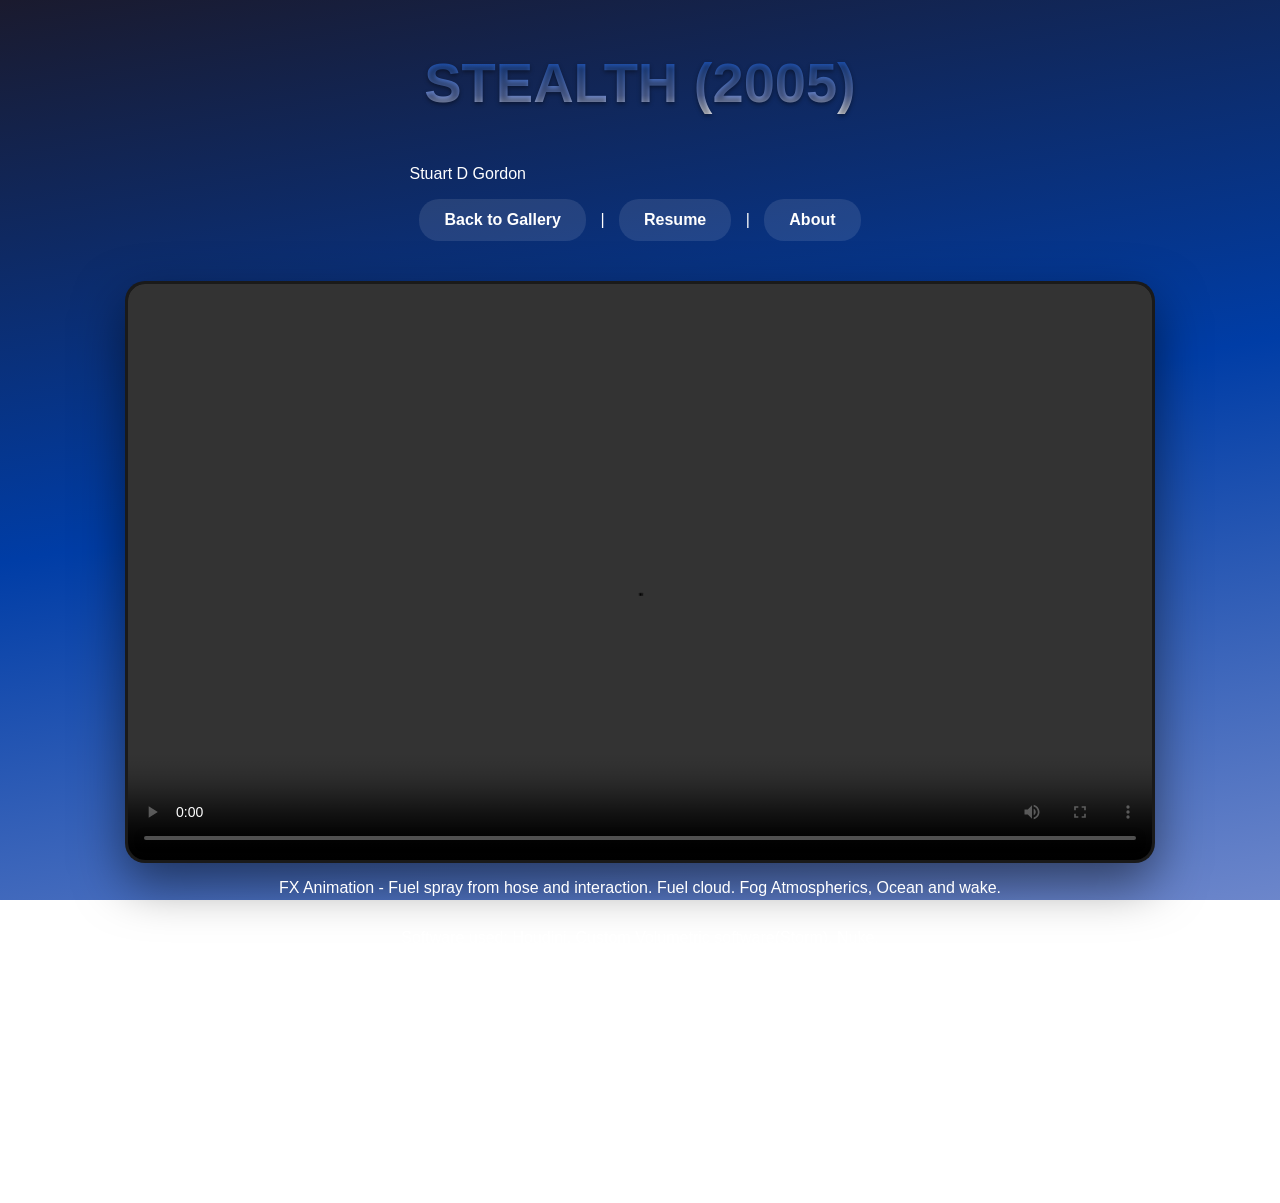
==== video1.html @ da77ae12 "Add files via upload" ====
<!DOCTYPE html>
<html lang="en">
<head>
    <meta charset="UTF-8">
    <meta name="viewport" content="width=device-width, initial-scale=1.0">
    <title>Stealth (2005)</title>
    <link rel="stylesheet" href="css/styles.css">
</head>
<body>
	<header>
		<h1>Stealth (2005)</h1>
		<p class="header-subtitle">Stuart D Gordon</p> 
		<nav>
			<a href="index.html">Back to Gallery</a> | 
			<a href="resume.html">Resume</a> | 
			<a href="about.html">About</a>
		</nav>
	</header>
    
 <main>
    <section class="video-container">
        <video controls autoplay>
            <source src=https://pub-f38a45118ebf40029e55d47e36b6c3e1.r2.dev/stealth.mp4" type="video/mp4">
            Your browser does not support the video tag.
        </video>
        <p>FX Animation - Fuel spray from hose and interaction. Fuel cloud. Fog Atmospherics, Ocean and wake.</p>
		<p>Software used: Houdini, Custom Volumetric software(Storm), Nuke.</p>
    </section>
</main>
    
    <footer>
        <p>&copy; 2026 Stuart D Gordon. All rights reserved.</p>
    </footer>
</body>
</html>
---- css/styles.css ----
/* --- Final Stacked 3D Theme - Restored & Refined --- */

:root {
    --bg-gradient: linear-gradient(170deg, #1a1a2e 0%, #003da6 50%, #6C86CB 100%);
    --card-bg: #1a1a2e;
    --accent-color:#003da6; 
    --border-radius: 20px;
}

body {
    font-family: Arial, sans-serif;
    margin: 0;
    min-height: 100vh;
    background: var(--bg-gradient);
    background-attachment: fixed;
    color: white;
    padding-bottom: 50px;
    display: flex;
    flex-direction: column;
    align-items: center;
}

/* --- Header & Nav --- */
header h1 {
    font-size: 3.5rem;
    text-transform: uppercase;
    margin: 50px 0;
    text-align: center;
    background: linear-gradient(to bottom, #003da6 0%, #6C86CB 70%, #F4F6FB 100%);
    -webkit-background-clip: text;
    -webkit-text-fill-color: transparent;
    text-shadow: 0 2px 4px rgba(0,0,0,0.4);
}

nav a {
    background: rgba(255, 255, 255, 0.1);
    padding: 12px 25px;
    border-radius: var(--border-radius);
    text-decoration: none;
    color: white;
    font-weight: bold;
    margin: 0 10px;
    display: inline-block;
    transition: all 0.3s ease;
}

nav a:hover {
    background: var(--accent-color);
    transform: translateY(-3px);
}

/* --- 3D Table Gallery --- */
table {
    margin: 0 auto;
    border-collapse: separate; 
    border-spacing: 20px;
}

td {
    background: var(--card-bg);
    border-radius: var(--border-radius);
    padding: 4px;
    transition: all 0.3s cubic-bezier(0.175, 0.885, 0.32, 1.275);
    /* Stacked shadow effect for physical depth */
    box-shadow: 
        0 5px 0 0 #0f3460, 
        0 10px 0 0 #16213e,
        0 15px 30px rgba(0,0,0,0.5);
}

/* Updated Hover: Makes stacked shadows vanish and replaces them with a lift effect */
td:hover {
    transform: translateY(-10px);
    box-shadow: 0 15px 40px rgba(0,0,0,0.6); 
}

/* --- Thumbnail Overlay Logic --- */
.thumb-wrapper {
    position: relative; /* Anchor for centered text */
    width: 300px;      
    height: 169px;     /* Forced 16:9 ratio for 300px width */
    overflow: hidden;
    border-radius: calc(var(--border-radius) - 10px);
}

.thumb-wrapper img {
    width: 100%;
    height: 100%;
    object-fit: cover;
    display: block;
}

.overlay-title {
    position: absolute;
    top: 50%;
    left: 50%;
    transform: translate(-50%, -50%); /* Mathematical centering */
    width: 100%;
    padding: 8px 0;
    background: rgba(0, 0, 0, 0.6);
    color: white;
    font-weight: bold;
    text-align: center;
    text-transform: uppercase;
    font-size: 0.85rem;
    pointer-events: none; /* Clicks pass through to the link */
}

/* --- Video Player Fix (The "Lock") --- */
.video-container {
    width: 100%;
    max-width: 1024px;
    margin: 40px auto;
    display: flex;
    flex-direction: column;
    align-items: center;
}

video {
    width: 100%;
    max-width: 1024px;
    aspect-ratio: 16 / 9; /* Prevents jumping by pre-setting shape */
    min-height: 576px;    /* Pre-sets the vertical space */
    object-fit: cover;
    background-color: #000;
    border-radius: var(--border-radius);
    box-shadow: 0 20px 50px rgba(0,0,0,0.5);
    border: 3px solid rgba(255,255,255,0.1);
}

footer {
    text-align: center;
    margin-top: 100px;
    opacity: 0.5;
}
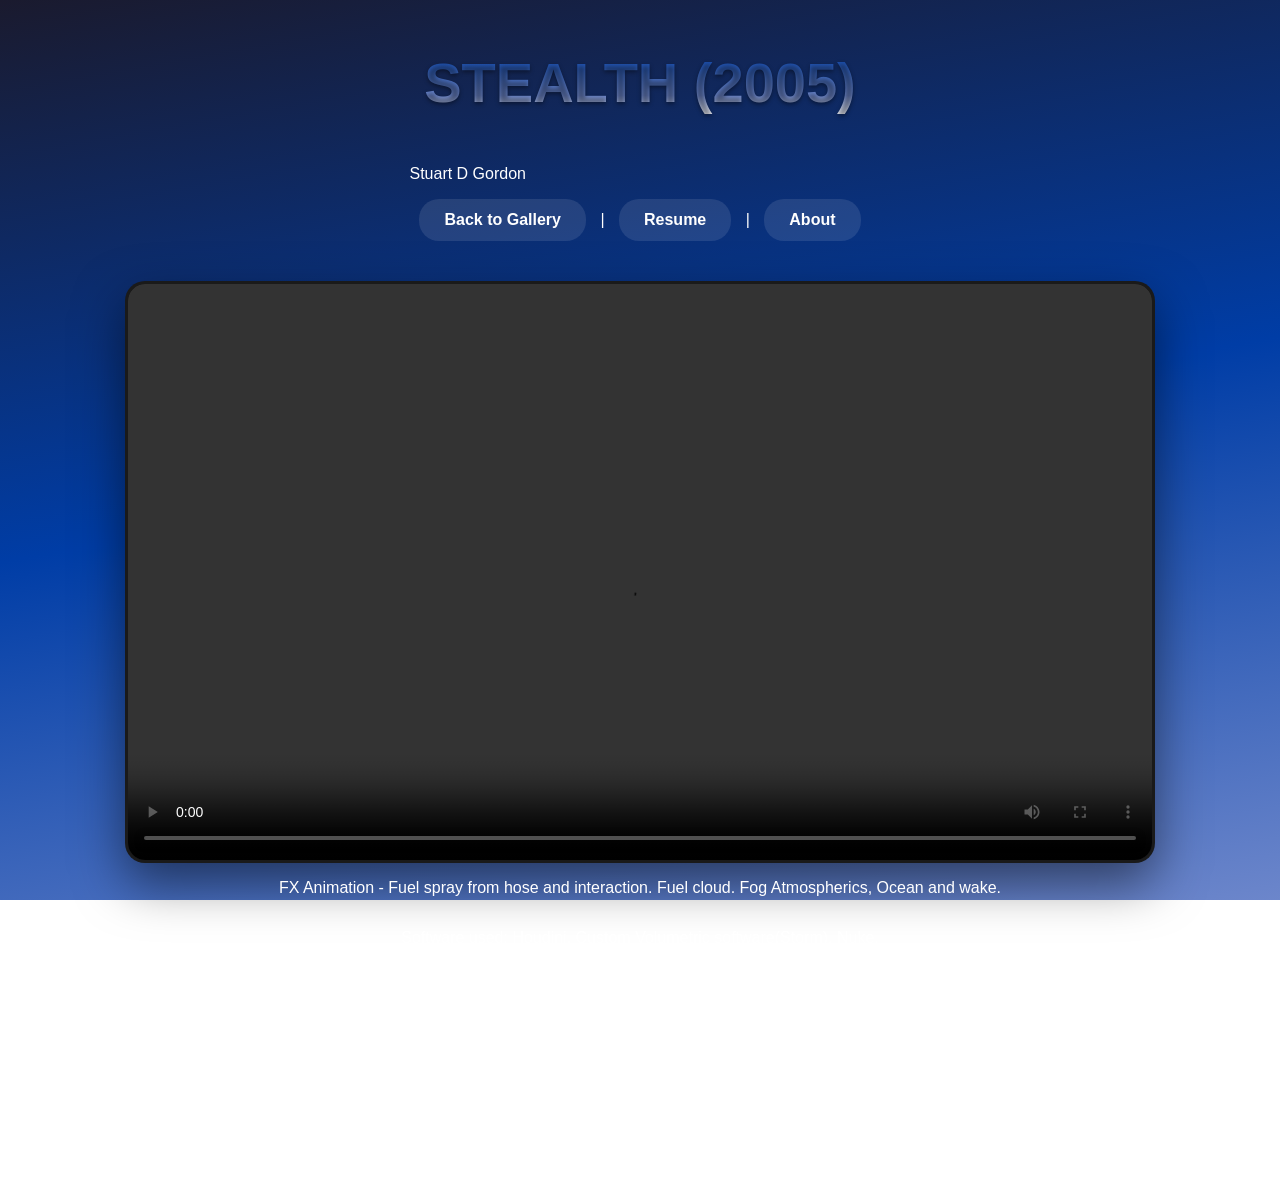
==== commit a69ff330: "Fix HTML formatting and ensure proper structure" ====
--- a/video1.html
+++ b/video1.html
@@ -20,7 +20,7 @@
  <main>
     <section class="video-container">
         <video controls autoplay>
-            <source src=https://pub-f38a45118ebf40029e55d47e36b6c3e1.r2.dev/stealth.mp4" type="video/mp4">
+            <source src="https://pub-f38a45118ebf40029e55d47e36b6c3e1.r2.dev/stealth.mp4" type="video/mp4">
             Your browser does not support the video tag.
         </video>
         <p>FX Animation - Fuel spray from hose and interaction. Fuel cloud. Fog Atmospherics, Ocean and wake.</p>
@@ -32,4 +32,4 @@
         <p>&copy; 2026 Stuart D Gordon. All rights reserved.</p>
     </footer>
 </body>
-</html>+</html>
